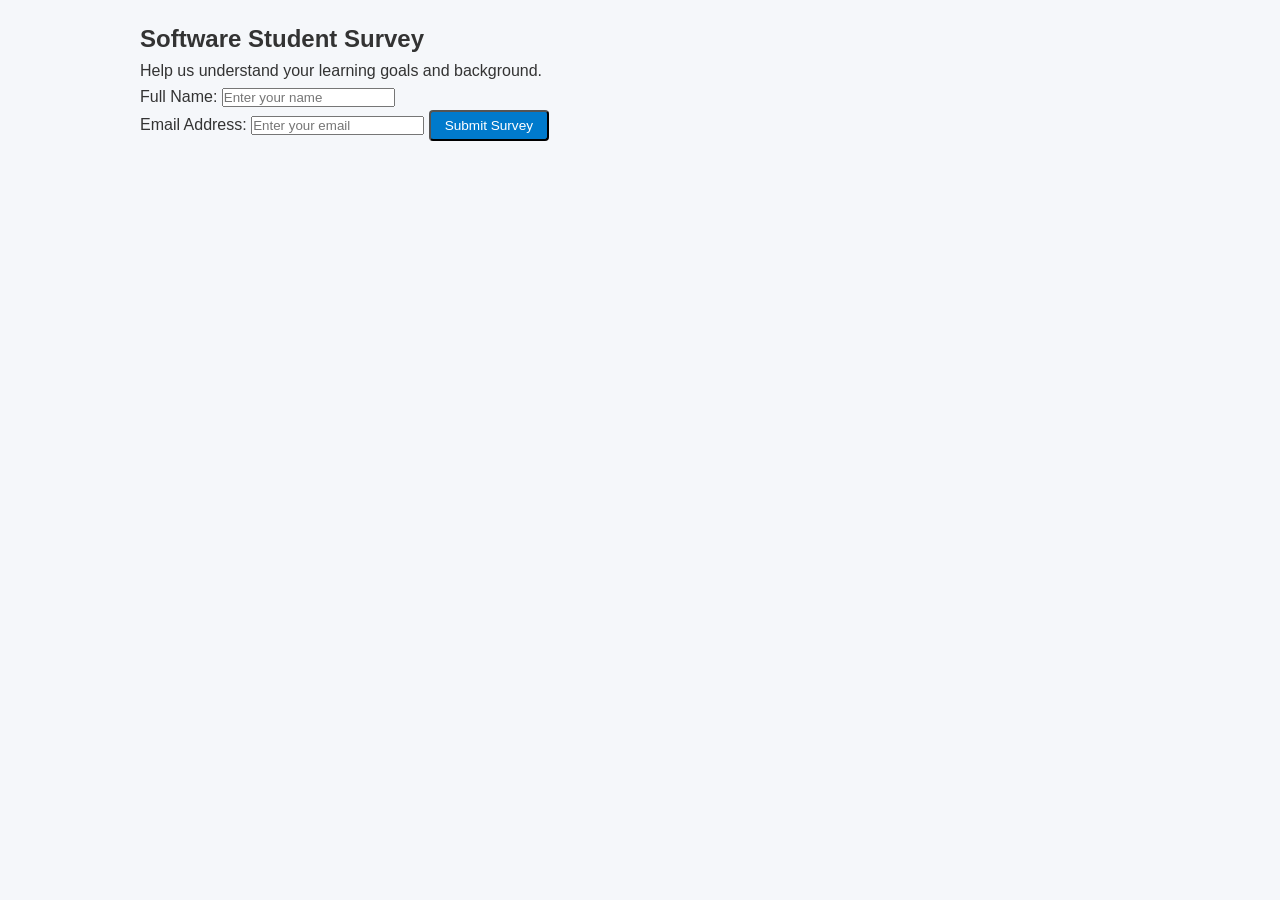
==== form.html @ 41dd1027 "Add files via upload" ====
<!DOCTYPE html>
<html lang="en">
  <head>
    <meta charset="charset UTF-8">
    <meta name="viewport" content="width=device-width, initial-scale=0.1">
    <title>Developer Survey form</title>
    <link rel="stylesheet" href="style.css">
  </head>
  <body>
    <main class="container">
      <section id="intro">
        <h1>Software Student Survey</h1>
        <p>Help us understand your learning goals and background.</p>
      </section>
      <section class="form-section">
        <form id="Survey-form">
          <!-- Text input -->
          <div class="form-group">
            <label id="name-label" for="name">Full Name:</label>
            <input type="text" id="name" placeholder="Enter your name" required>
          </div>
          
          <!-- Email Input -->
         <div class="form-group">
           <label id="email-label" for="email">Email Address:</label>
           <input type="email" id="email" placeholder="Enter your email" required>
           
           <!-- Submit button -->
           <button type="submit" id="submit-btn" class="project-btn">Submit Survey</button>
         </div>
        </form>
      </section>
    </main>
  </body>
</html>
---- style.css ----
* {
    margin: 0;
    padding: 0;
    box-sizing: border-box;
    font-family: 'Segoe UI', sans-serif;
}

body {
    background-color: #f5f7fa;
    color: #333;
    padding: 20px;
    line-height: 1.6;
}

.container {
    max-width: 1000px;
    margin: 0 auto;
}

.main-header {
    background: #ffffff;
    padding: 15px 20px;
    border-radius: 8px;
    margin-bottom: 25px;
    box-shadow: 0 2px 5px rgba(0,0,0,0.05);
}

.logo span {
    color: #007acc;
    font-weight: bold;
}

/* Responsive Grid System */
.grid-container {
    display: grid;
    grid-template-columns: repeat(auto-fit, minmax(280px, 1fr));
    gap: 20px;
    margin-top: 20px;
}

/* Project Card Layout */
.card {
    background: #ffffff;
    padding: 20px;
    border-radius: 8px;
    border-left: 5px solid #007acc;
    box-shadow: 0 4px 6px rgba(0,0,0,0.05);
    display: flex;
    flex-direction: column;
}

.card h3 {
    margin-bottom: 10px;
    color: #222;
}

.card p {
    color: #666;
    font-size: 0.95rem;
    margin-bottom: 15px;
}

.card-footer {
    display: flex;
    justify-content: space-between;
    align-items: center;
    margin-top: auto;
    padding-top: 15px;
}

.badge {
    display: inline-block;
    background: #e1f0fa;
    color: #007acc;
    padding: 3px 8px;
    border-radius: 4px;
    font-size: 0.8rem;
    font-weight: bold;
}

.project-btn {
    text-decoration: none;
    background-color: #007acc;
    color: #ffffff;
    padding: 6px 14px;
    border-radius: 4px;
    font-size: 0.85rem;
    font-weight: 500;
}
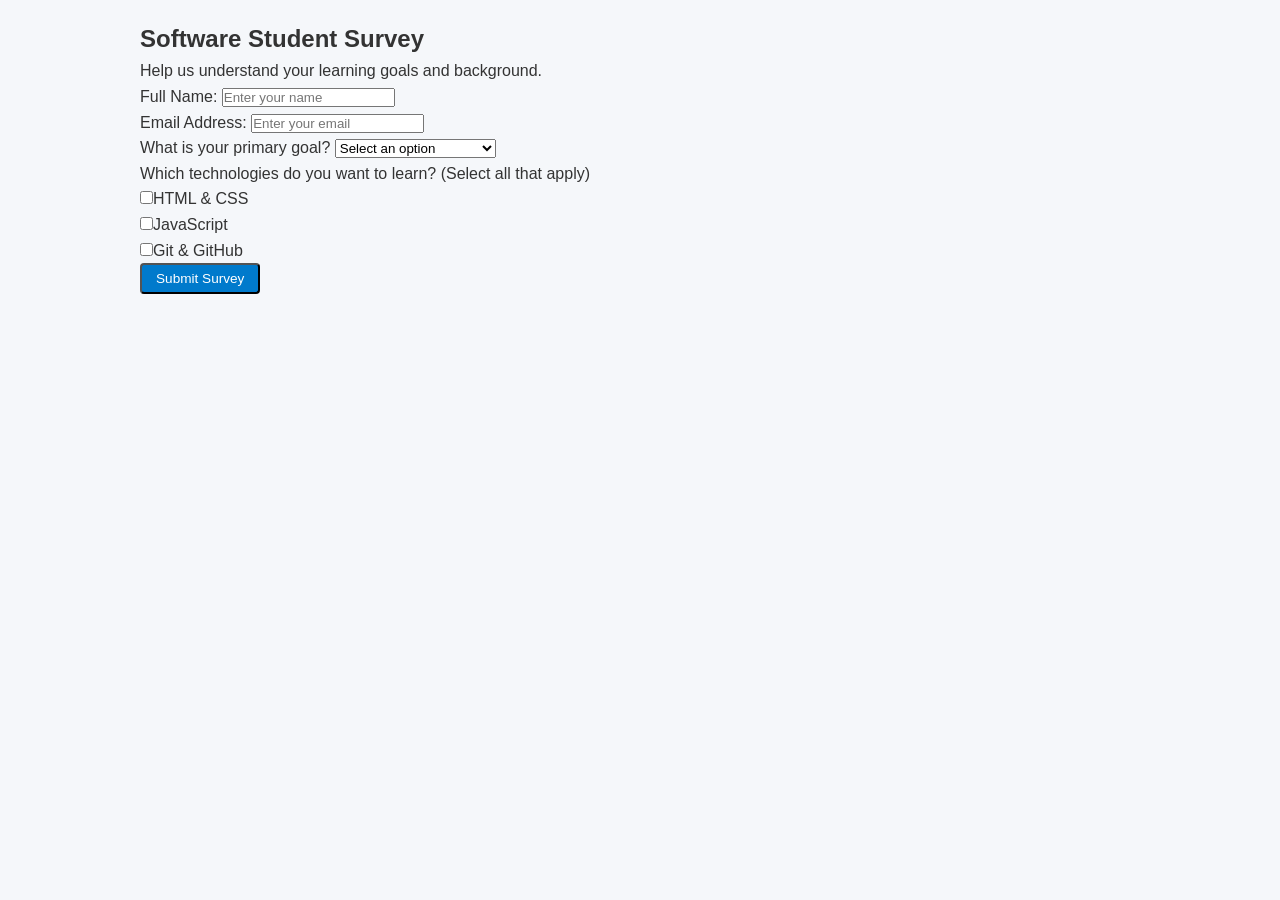
==== commit 955b68b2: "Add files via upload" ====
--- a/form.html
+++ b/form.html
@@ -1,9 +1,9 @@
 <!DOCTYPE html>
 <html lang="en">
   <head>
-    <meta charset="charset UTF-8">
-    <meta name="viewport" content="width=device-width, initial-scale=0.1">
-    <title>Developer Survey form</title>
+    <meta charset="UTF-8">
+    <meta name="viewport" content="width=device-width, initial-scale=1.0">
+    <title>Developer Survey Form</title>
     <link rel="stylesheet" href="style.css">
   </head>
   <body>
@@ -12,24 +12,52 @@
         <h1>Software Student Survey</h1>
         <p>Help us understand your learning goals and background.</p>
       </section>
+
       <section class="form-section">
-        <form id="Survey-form">
-          <!-- Text input -->
+        <form id="survey-form">
+          
+          <!-- Text Input -->
           <div class="form-group">
             <label id="name-label" for="name">Full Name:</label>
             <input type="text" id="name" placeholder="Enter your name" required>
           </div>
           
           <!-- Email Input -->
-         <div class="form-group">
-           <label id="email-label" for="email">Email Address:</label>
-           <input type="email" id="email" placeholder="Enter your email" required>
-           
-           <!-- Submit button -->
-           <button type="submit" id="submit-btn" class="project-btn">Submit Survey</button>
-         </div>
+          <div class="form-group">
+            <label id="email-label" for="email">Email Address:</label>
+            <input type="email" id="email" placeholder="Enter your email" required>
+          </div> <!-- Closed this box correctly! -->
+
+          <!-- Dropdown Menu -->
+          <div class="form-group">
+            <label for="dropdown">What is your primary goal?</label>
+            <select id="dropdown" required>
+              <option value="" disabled selected>Select an option</option>
+              <option value="job">Get a software job</option>
+              <option value="freelance">Build freelance projects</option>
+              <option value="hobby">Learn as a hobby</option>
+            </select>
+          </div>
+
+          <!-- Checkboxes -->
+          <div class="form-group">
+            <label>Which technologies do you want to learn? (Select all that apply)</label>
+            <div class="checkbox-group">
+              <input type="checkbox" id="tech1" value="html"><label for="tech1">HTML & CSS</label>
+            </div>
+            <div class="checkbox-group">
+              <input type="checkbox" id="tech2" value="js"><label for="tech2">JavaScript</label>
+            </div>
+            <div class="checkbox-group">
+              <input type="checkbox" id="tech3" value="git"><label for="tech3">Git & GitHub</label>
+            </div>
+          </div>
+                
+          <!-- Submit Button -->
+          <button type="submit" id="submit-btn" class="project-btn">Submit Survey</button>
+          
         </form>
       </section>
     </main>
   </body>
-</html>+</html>
